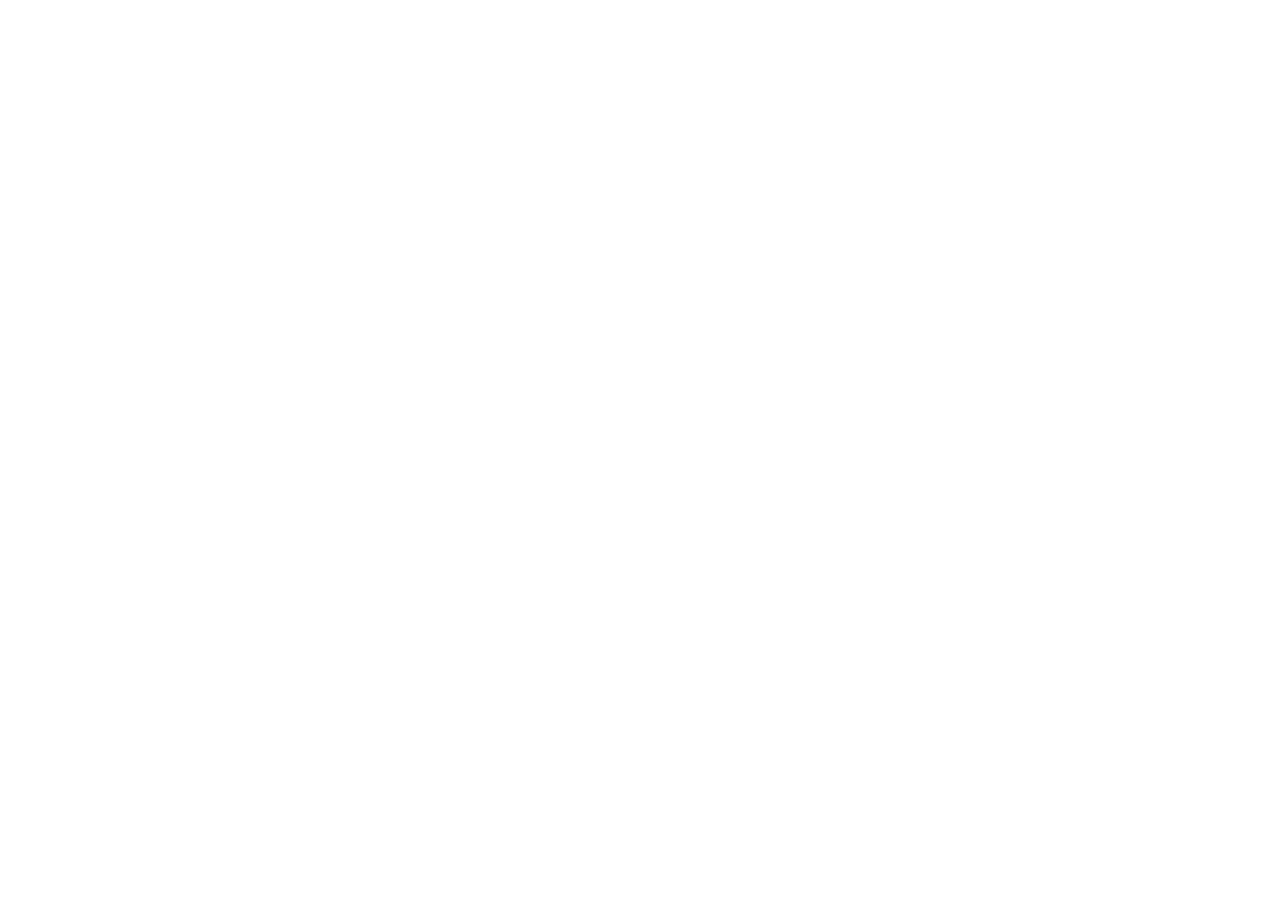
==== html/paisajes.html @ 46d28466 "Añadiendo html base, links  alternos" ====
<!DOCTYPE html>
<!DOCTYPE html>
<html lang="en">
<head>
    <meta charset="UTF-8">
    <meta name="viewport" content="width=device-width, initial-scale=1.0">
    <meta http-equiv="X-UA-Compatible" content="ie=edge">
    <link rel="stylesheet" href="css/style.css">
    <title>Comenzando con la fotografía</title>
</head>
<body>
    
</body>
</html>
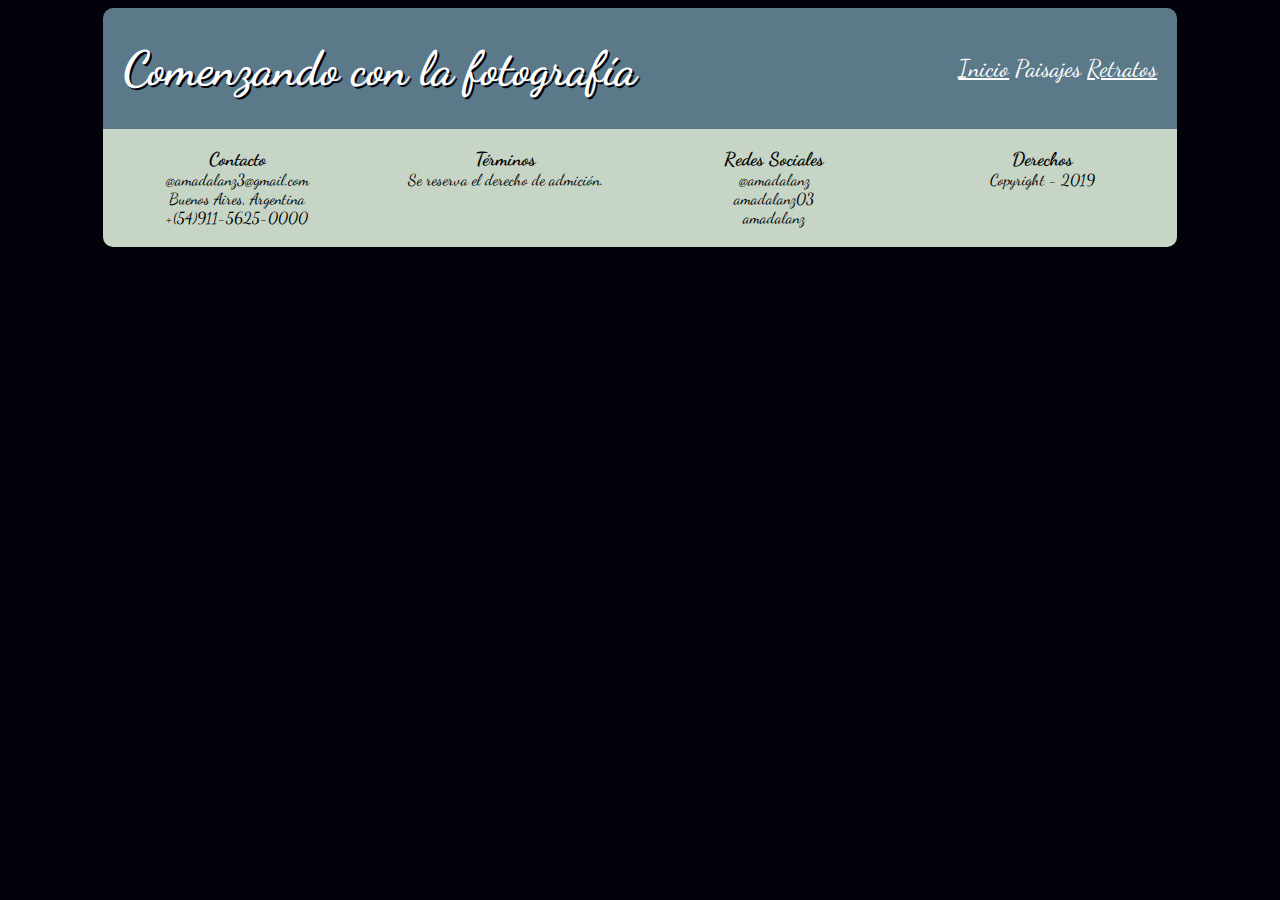
==== commit 46daec81: "Agregando íconos e info en seccion footer" ====
--- a/html/paisajes.html
+++ b/html/paisajes.html
@@ -5,10 +5,48 @@
     <meta charset="UTF-8">
     <meta name="viewport" content="width=device-width, initial-scale=1.0">
     <meta http-equiv="X-UA-Compatible" content="ie=edge">
-    <link rel="stylesheet" href="css/style.css">
+    <link rel="stylesheet" href="../css/style.css">
+    <link href="https://fonts.googleapis.com/css?family=Dancing+Script&display=swap" rel="stylesheet">
+    <link rel="stylesheet" href="https://use.fontawesome.com/releases/v5.8.0/css/all.css" integrity="sha384-Mmxa0mLqhmOeaE8vgOSbKacftZcsNYDjQzuCOm6D02luYSzBG8vpaOykv9lFQ51Y" crossorigin="anonymous">
     <title>Comenzando con la fotografía</title>
 </head>
 <body>
+    <div class="contenido">
+        <div class="header">
+            <nav class="titulo">
+                <h1>Comenzando con la fotografía</h1>
+            </nav>
+            <nav class="menu">
+                <a class="nav" href="../index.html">Inicio</a>
+                <a class="nav active" href="paisajes.html">Paisajes</a>
+                <a class="nav" href="retratos.html">Retratos</a>
+            </nav>
+        </div>
+        <div class="container">
     
+        </div>
+        <div class="footer">
+            <div class="contacto">
+                <h3>Contacto</h3>
+                <i class="fas fa-envelope"></i><a name="correo"> @amadalanz3@gmail.com</a><br>
+                <i class="fas fa-map-marked-alt"></i><a name="direccion"> Buenos Aires, Argentina</a><br>
+                <i class="fas fa-mobile-alt"></i><a name="telefono"> +(54)911-5625-0000</a><br>
+            </div>
+            <div class="termino">
+                <h3>Términos</h3>
+                <a class="terminos">Se reserva el derecho de admición.</a>
+            </div>
+            <div class="rrss">
+                <h3>Redes Sociales</h3>
+                <i class="fab fa-instagram"></i><a name="instagram"> @amadalanz</a><br>
+                <i class="fab fa-facebook"></i><a name="instagram"> amadalanz03</a><br>
+                <i class="fab fa-twitter"></i><a name="instagram"> amadalanz</a><br>
+            </div>
+            <div class="derechos">
+                <h3>Derechos</h3>
+                <i class="far fa-copyright"></i><a name="copyright">Copyright - 2019</a><br>
+            </div>
+        </div>
+    </div>
 </body>
 </html>--- a/css/style.css
+++ b/css/style.css
@@ -0,0 +1,238 @@
+body{
+    background: #02010a;
+    font-family: Dancing Script;
+    font-size: 24px;
+    color: white;
+}
+
+.contenido{
+    align-content: center;
+    margin: auto;
+}
+
+/* Estilos para el header (título y menú) */
+.contenido .header{
+    background: #5b7989;
+    border-top-left-radius: 10px;
+    border-top-right-radius: 10px;
+    height: auto;
+    display: flex;
+    flex-direction: row;
+    align-items: center;
+    margin-top: 0px;
+    transition: margin-top 1s;
+    animation: slidein 2s;
+}
+
+@keyframes slidein{
+    0%{
+        margin-top: 150%;
+    }
+    60%{
+        margin-top: -5%;
+    }
+    100%{
+        margin-top: 0%;
+    }
+}
+
+.contenido .header .titulo{
+    color: white;
+    text-shadow: 2px 2px #02010a;
+    padding-left: 20px;
+    width: 50%;
+    order: 1;
+}
+
+div.contenido div.header nav.menu{
+    width: 50%;
+    order: 2;
+    padding-right: 20px;
+    text-align: right;
+}
+
+.contenido .header nav.menu a.nav{
+    color: white;
+    text-align: right;
+}
+
+.contenido .header nav.menu a.active{
+    color: white;
+    text-decoration: none;
+}
+
+nav.menu a.nav:hover{
+    color: blue;
+    text-decoration: none;
+}
+
+
+
+/* Sección de Imágenes (index.html) */
+.contenido .container .seccionUno{
+    background: #82c3a6;
+    align-content: center;
+    padding: 20px;
+}
+
+img.img1{
+    width: 50%;
+    margin: auto;
+    display: block;
+    box-shadow: 2px 2px #02010a;
+}
+
+.contenido .container .seccionDos{
+    background: #d5c75f;
+    border: 1px;
+    align-content: center;
+    padding: 20px;
+    display: flex;
+    flex-direction: row;
+    align-content: center;
+    height: auto;
+}
+
+div.column1{
+    width: 50%;
+    align-content: center;
+}
+
+div.column2{
+    width: 50%;
+    align-content: center;
+}
+
+img.img2, img.img3{
+    width: 60%;
+    margin: auto;
+    display: block;
+    box-shadow: 2px 2px #02010a;
+}
+
+img.img2{
+    transform: rotate(0deg);
+    transition: transform 0.5s ease-in;
+}
+
+img.img2:hover{
+    transform: rotate(10deg);
+    box-shadow: 2px 2px #82c3a6;
+}
+
+img.img3{
+    transform: translate(0px, 0px);
+    transition: transform 0.5s ease-in;
+}
+
+img.img3:hover{
+    transform: translate(20px,-5px);
+    box-shadow: 2px 2px #82c3a6;
+}
+
+.column1 a, .column2 a{
+    align-content: center;
+    color: black;
+}
+
+div a.link{
+    margin: 20px;
+    display: block;
+    text-align: center;
+}
+
+
+/* Sección del Footer */
+.footer{
+    background: #C6d5c5;
+    color: black;
+    font-size: 16px;
+    border-bottom-left-radius: 10px;
+    border-bottom-right-radius: 10px;
+    padding-bottom: 20px;
+    height: auto;
+    vertical-align: middle;    
+    display: flex;
+    flex-direction: row;
+    align-content: center;
+    text-align: center;
+}
+
+.footer div h3{
+    margin-bottom: 0px;
+}
+
+.footer .contacto{
+    width: 25%;
+}
+
+.footer .termino{
+    width: 25%;
+}
+
+.footer .rrss{
+    width: 25%;
+}
+
+.footer .derechos{
+    width: 25%;
+}
+
+
+
+
+
+
+
+/* Declaración de mediaqueries */
+@media screen and (min-width: 900px){
+    .contenido{
+        width: 85%;
+    }
+}
+
+@media screen and (max-width: 900px){
+    .contenido{
+        width: 100%;
+    }
+
+    .contenido .header{
+        display: flex;
+        flex-direction: column;
+        align-items: center;
+        justify-content: center;
+        text-align: center;
+        padding-bottom: 20px;
+    }
+
+    .contenido .header .titulo{
+        order: 1;
+        margin: 0px;
+    }
+    
+    div.contenido div.header nav.menu{
+        order: 2;
+        margin: 0px;
+        text-align: center;
+    }
+
+    .contenido .container .seccionDos{
+        display: flex;
+        flex-flow: column wrap;
+    }
+    
+    div.column1{
+        width: 50%;
+    }
+    
+    div.column2{
+        width: 50%;
+    }
+
+    .footer{   
+        display: flex;
+        flex-flow: column wrap;
+        text-align: center;
+    }
+}
+
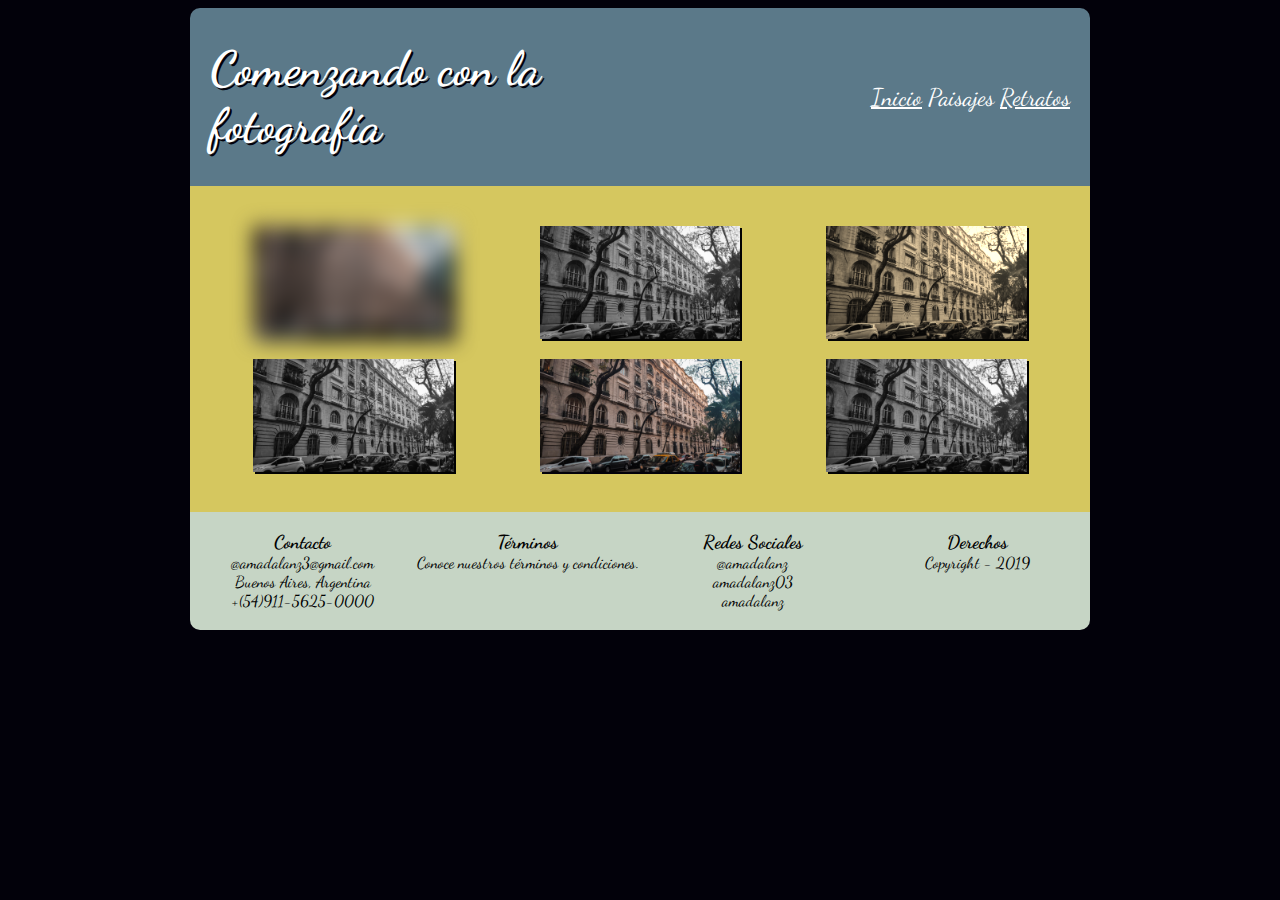
==== commit 1f0cda90: "añadiendo sección de galerias e imagen correspond" ====
--- a/html/paisajes.html
+++ b/html/paisajes.html
@@ -23,7 +23,20 @@
             </nav>
         </div>
         <div class="container">
-    
+            <div class="seccionDos">
+                <div class="galeria1">
+                    <img class="blur" id="uno" src="../img/img1.jpeg" alt="efecto_blur">
+                    <img class="grises" id="cuatro" src="../img/img1.jpeg" alt="escala_grises">
+                </div>
+                <div class="galeria2">
+                    <img class="grises" id="dos" src="../img/img1.jpeg" alt="escala_grises">
+                    <img src="../img/img1.jpeg" id="cinco" alt="sin_filtro">
+                </div>
+                <div class="galeria3">
+                    <img class="sepia" id="tres" src="../img/img1.jpeg" alt="efecto_sepia">
+                    <img class="grises" id="seis" src="../img/img1.jpeg" alt="escala_grises">
+                </div>
+            </div>
         </div>
         <div class="footer">
             <div class="contacto">
@@ -34,7 +47,7 @@
             </div>
             <div class="termino">
                 <h3>Términos</h3>
-                <a class="terminos">Se reserva el derecho de admición.</a>
+                <a class="terminos">Conoce nuestros términos y condiciones.</a>
             </div>
             <div class="rrss">
                 <h3>Redes Sociales</h3>
--- a/css/style.css
+++ b/css/style.css
@@ -75,13 +75,17 @@
     padding: 20px;
 }
 
-img.img1{
-    width: 50%;
+img{
+    width: 70%;
     margin: auto;
     display: block;
     box-shadow: 2px 2px #02010a;
 }
 
+img.img1{
+    width: 50%;
+}
+
 .contenido .container .seccionDos{
     background: #d5c75f;
     border: 1px;
@@ -105,9 +109,6 @@
 
 img.img2, img.img3{
     width: 60%;
-    margin: auto;
-    display: block;
-    box-shadow: 2px 2px #02010a;
 }
 
 img.img2{
@@ -141,6 +142,24 @@
     text-align: center;
 }
 
+/* Sección de Galería (paisajes.html) */
+
+.galeria1 img, .galeria2 img, .galeria3 img{
+    margin-top: 20px;
+    margin-bottom: 20px;
+}
+
+img.blur{
+    -webkit-filter: blur(10px);
+}
+
+img.grises{
+    -webkit-filter: grayscale(100%);
+}
+
+img.sepia{
+    -webkit-filter: sepia(90%);
+}
 
 /* Sección del Footer */
 .footer{
@@ -179,15 +198,10 @@
 }
 
 
-
-
-
-
-
 /* Declaración de mediaqueries */
 @media screen and (min-width: 900px){
     .contenido{
-        width: 85%;
+        width: 900px;
     }
 }
 
@@ -213,6 +227,7 @@
     div.contenido div.header nav.menu{
         order: 2;
         margin: 0px;
+        padding-right: 0px;
         text-align: center;
     }
 
@@ -234,5 +249,20 @@
         flex-flow: column wrap;
         text-align: center;
     }
-}
-
+    .footer .contacto{
+        width: 100%;
+    }
+    
+    .footer .termino{
+        width: 100%;
+    }
+    
+    .footer .rrss{
+        width: 100%;
+    }
+    
+    .footer .derechos{
+        width: 100%;
+    }
+}
+
